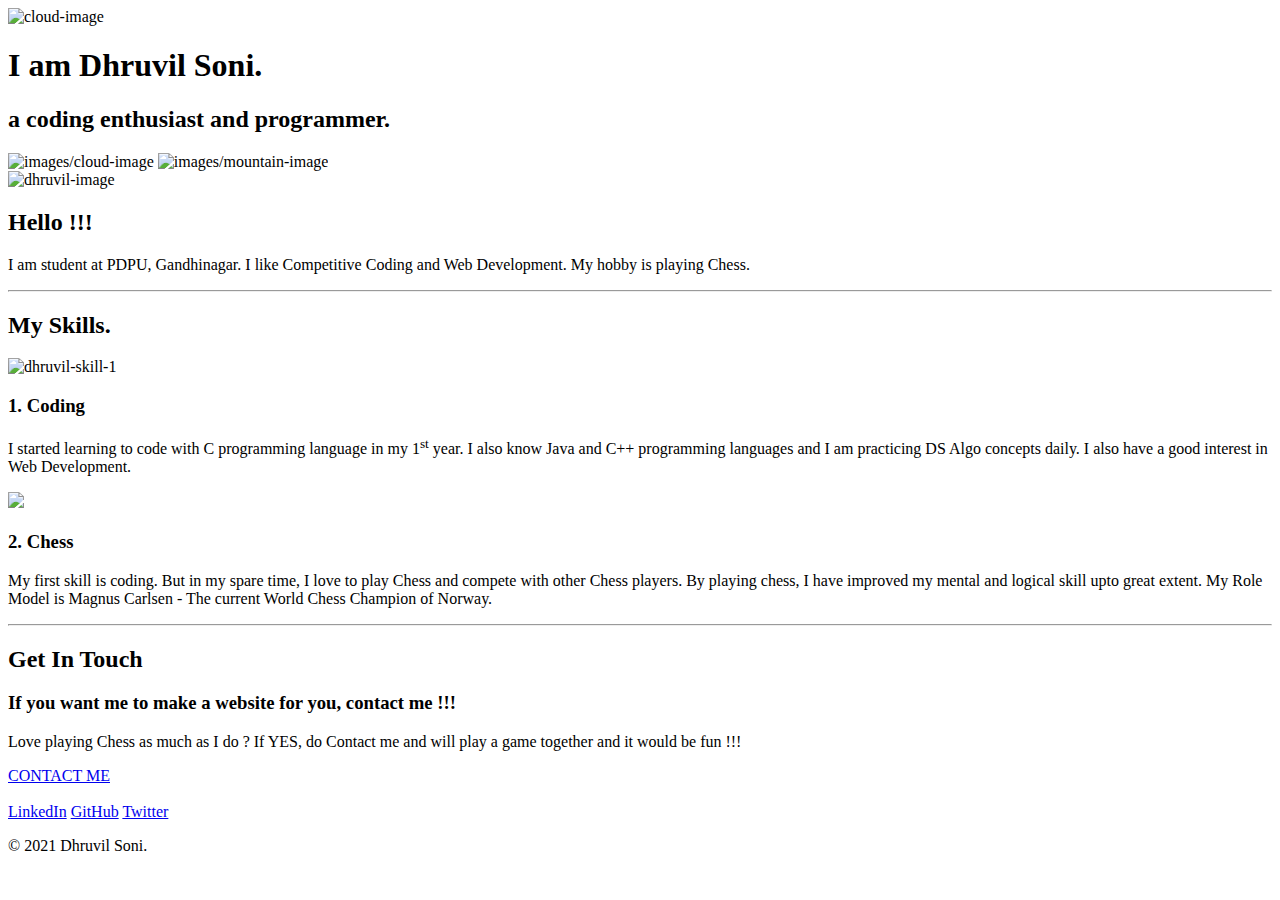
==== index.html @ 37472a55 "Add files via upload" ====
<!DOCTYPE html>
<html lang="en">
 <head>
  <meta charset="UTF-8" />
  <meta name="viewport" content="width=device-width, initial-scale=1.0" />
  <title>Dhruvil Soni</title>
  <link rel="stylesheet" type="text/css" href="css/styles.css" />
  <link rel="icon" href="D Favicon.ico" />
  <link rel="preconnect" href="https://fonts.gstatic.com" />
  <link rel="preconnect" href="https://fonts.gstatic.com" />
  <link
   href="https://fonts.googleapis.com/css2?family=Merriweather&family=Montserrat&family=Sacramento&display=swap"
   rel="stylesheet"
  />
 </head>
 <body>
  <div class="top-container">
   <img class="top-cloud" src="images/cloud.png" alt="cloud-image" />
   <h1>I am Dhruvil Soni.</h1>
   <h2>a <span class="coder">coding enthusiast</span> and programmer.</h2>
   <img class="bottom-cloud" src="images/cloud.png" alt="images/cloud-image" />
   <img src="images/mountain.png" alt="images/mountain-image" />
  </div>
  <div class="middle-container">
   <div class="profile">
    <img
     src="https://media-exp1.licdn.com/dms/image/C4D03AQFOPHeR2wmifg/profile-displayphoto-shrink_400_400/0/1610466430087?e=1617840000&v=beta&t=49umo49WAxsITVcakfrE8CAI4WLG-ZtHzXSlHuRHcJ8"
     alt="dhruvil-image"
    />
    <h2>Hello !!!</h2>
    <p class="main-description">
     I am student at PDPU, Gandhinagar. I like Competitive Coding and Web
     Development. My hobby is playing Chess.
    </p>
   </div>
   <hr class="design-1" />
   <div class="skills">
    <h2>My Skills.</h2>
    <div class="skill-row">
     <img class="coding" src="images/code.png" alt="dhruvil-skill-1" />
     <h3>1. Coding</h3>
     <p>
      I started learning to code with C programming language in my 1<sup
       >st</sup
      >
      year. I also know Java and C++ programming languages and I am practicing
      DS Algo concepts daily. I also have a good interest in Web Development.
     </p>
    </div>
    <div class="skill-row">
     <img class="chess" src="images/chess-2.JPG" height="450" />
     <h3>2. Chess</h3>
     <p>
      My first skill is coding. But in my spare time, I love to play Chess and
      compete with other Chess players. By playing chess, I have improved my
      mental and logical skill upto great extent. My Role Model is Magnus
      Carlsen - The current World Chess Champion of Norway.
     </p>
    </div>
   </div>
   <hr class="design-2" />
   <div class="contact-me">
    <h2 class="last-heading">Get In Touch</h2>
    <h3>If you want me to make a website for you, contact me !!!</h3>
    <p class="last-text">
     Love playing Chess as much as I do ? If YES, do Contact me and will play a
     game together and it would be fun !!!
    </p>
    <a class="button" href="mailto:dhruvilsoni1703@gmail.com">CONTACT ME</a>
   </div>
  </div>
  <br />
  <div class="bottom-container">
   <a
    class="footer-link"
    href="https://www.linkedin.com/in/dhruvil-soni/"
    target="_blank"
    >LinkedIn</a
   >
   <a class="footer-link" href="https://github.com/Dhruvil17" target="_blank"
    >GitHub</a
   >
   <a
    class="footer-link"
    href="https://twitter.com/DhruvilSoni1703"
    target="_blank"
    >Twitter</a
   >
   <p class="last-description">© 2021 Dhruvil Soni.</p>
  </div>
 </body>
</html>
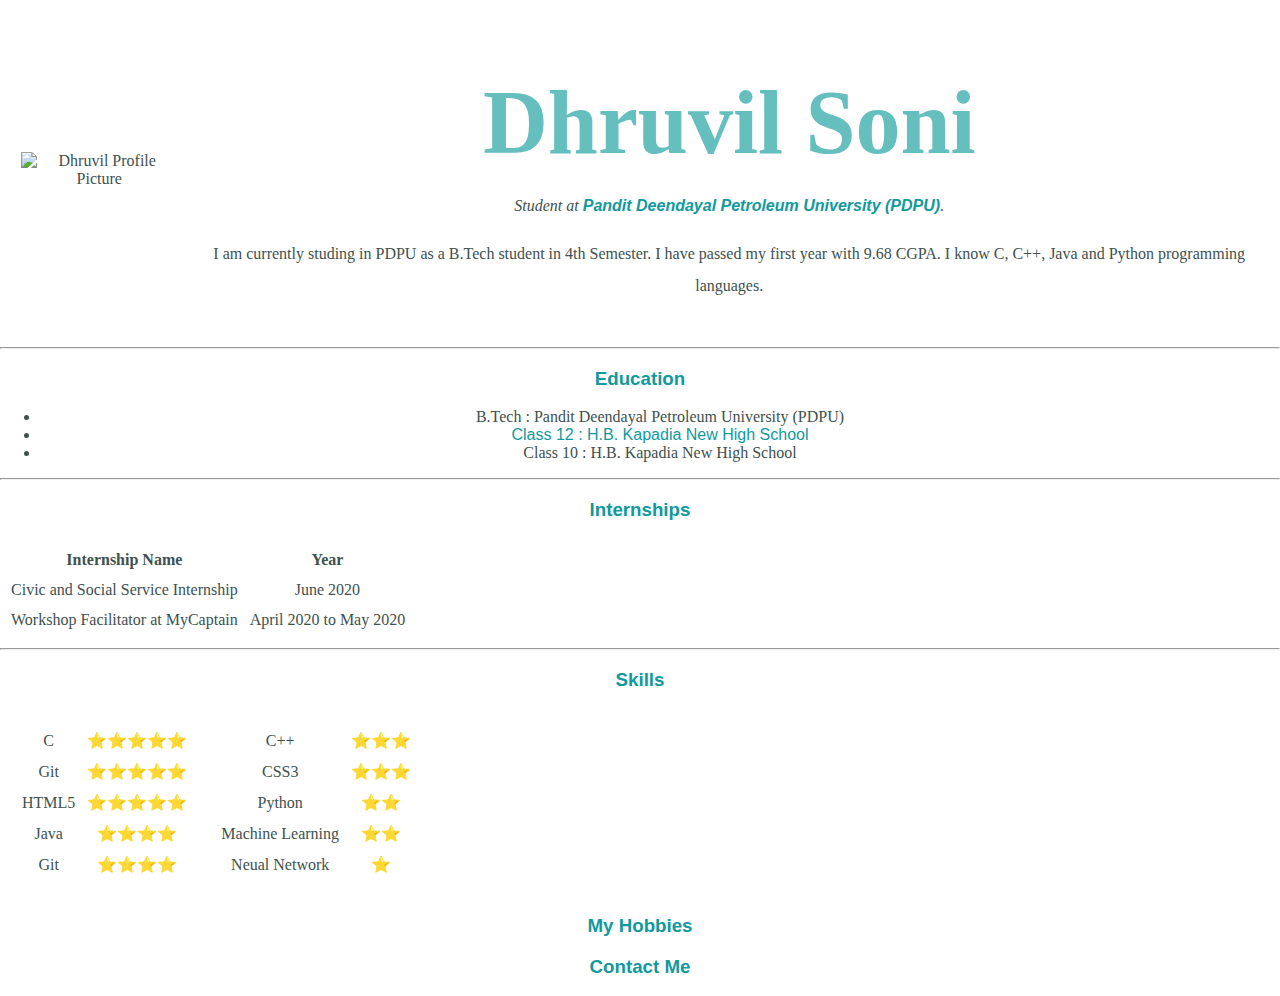
==== commit 00c08f08: "Add files via upload" ====
--- a/index.html
+++ b/index.html
@@ -1,92 +1,101 @@
 <!DOCTYPE html>
-<html lang="en">
- <head>
-  <meta charset="UTF-8" />
-  <meta name="viewport" content="width=device-width, initial-scale=1.0" />
-  <title>Dhruvil Soni</title>
-  <link rel="stylesheet" type="text/css" href="css/styles.css" />
-  <link rel="icon" href="D Favicon.ico" />
-  <link rel="preconnect" href="https://fonts.gstatic.com" />
-  <link rel="preconnect" href="https://fonts.gstatic.com" />
-  <link
-   href="https://fonts.googleapis.com/css2?family=Merriweather&family=Montserrat&family=Sacramento&display=swap"
-   rel="stylesheet"
-  />
- </head>
- <body>
-  <div class="top-container">
-   <img class="top-cloud" src="images/cloud.png" alt="cloud-image" />
-   <h1>I am Dhruvil Soni.</h1>
-   <h2>a <span class="coder">coding enthusiast</span> and programmer.</h2>
-   <img class="bottom-cloud" src="images/cloud.png" alt="images/cloud-image" />
-   <img src="images/mountain.png" alt="images/mountain-image" />
-  </div>
-  <div class="middle-container">
-   <div class="profile">
-    <img
-     src="https://media-exp1.licdn.com/dms/image/C4D03AQFOPHeR2wmifg/profile-displayphoto-shrink_400_400/0/1610466430087?e=1617840000&v=beta&t=49umo49WAxsITVcakfrE8CAI4WLG-ZtHzXSlHuRHcJ8"
-     alt="dhruvil-image"
-    />
-    <h2>Hello !!!</h2>
-    <p class="main-description">
-     I am student at PDPU, Gandhinagar. I like Competitive Coding and Web
-     Development. My hobby is playing Chess.
-    </p>
-   </div>
-   <hr class="design-1" />
-   <div class="skills">
-    <h2>My Skills.</h2>
-    <div class="skill-row">
-     <img class="coding" src="images/code.png" alt="dhruvil-skill-1" />
-     <h3>1. Coding</h3>
-     <p>
-      I started learning to code with C programming language in my 1<sup
-       >st</sup
-      >
-      year. I also know Java and C++ programming languages and I am practicing
-      DS Algo concepts daily. I also have a good interest in Web Development.
-     </p>
-    </div>
-    <div class="skill-row">
-     <img class="chess" src="images/chess-2.JPG" height="450" />
-     <h3>2. Chess</h3>
-     <p>
-      My first skill is coding. But in my spare time, I love to play Chess and
-      compete with other Chess players. By playing chess, I have improved my
-      mental and logical skill upto great extent. My Role Model is Magnus
-      Carlsen - The current World Chess Champion of Norway.
-     </p>
-    </div>
-   </div>
-   <hr class="design-2" />
-   <div class="contact-me">
-    <h2 class="last-heading">Get In Touch</h2>
-    <h3>If you want me to make a website for you, contact me !!!</h3>
-    <p class="last-text">
-     Love playing Chess as much as I do ? If YES, do Contact me and will play a
-     game together and it would be fun !!!
-    </p>
-    <a class="button" href="mailto:dhruvilsoni1703@gmail.com">CONTACT ME</a>
-   </div>
-  </div>
-  <br />
-  <div class="bottom-container">
-   <a
-    class="footer-link"
-    href="https://www.linkedin.com/in/dhruvil-soni/"
-    target="_blank"
-    >LinkedIn</a
-   >
-   <a class="footer-link" href="https://github.com/Dhruvil17" target="_blank"
-    >GitHub</a
-   >
-   <a
-    class="footer-link"
-    href="https://twitter.com/DhruvilSoni1703"
-    target="_blank"
-    >Twitter</a
-   >
-   <p class="last-description">© 2021 Dhruvil Soni.</p>
-  </div>
- </body>
+<html>
+  <head>
+    <meta charset="utf-8">
+    <title>Dhruvil's Personal Site</title>
+    <link rel="stylesheet" href="css/styles.css">
+  </head>
+  <body>
+    <table cellspacing="20">
+      <tr>
+        <td><img src="https://media-exp1.licdn.com/dms/image/C4D03AQFOPHeR2wmifg/profile-displayphoto-shrink_400_400/0/1610466430087?e=1616630400&v=beta&t=XuupLp9jJK8-PPscDJIBFlUUkQwEZIMvXm5Xqk28_NQ" alt="Dhruvil Profile Picture"  height="200" width="200"/></td>
+        <td><h1>Dhruvil Soni</h1>
+        <p><em>Student at <strong><a href="https://www.pdpu.ac.in/" target="_blank">Pandit Deendayal Petroleum University (PDPU)</a></strong>.</em></p>
+        <p>I am currently studing in PDPU as a B.Tech student in 4th Semester. I have passed my first year with 9.68 CGPA. I know C, C++, Java and Python programming languages.</p></td>
+      </tr>
+    </table>
+    <hr>
+    <h3>Education</h3>
+    <ul>
+      <li>B.Tech : Pandit Deendayal Petroleum University (PDPU)</li>
+      <li><a href="http://hbkapadia.com/" >Class 12 : H.B. Kapadia New High School</a></li>
+      <li>Class 10 : H.B. Kapadia New High School</li>
+    </ul>
+    <hr>
+    <h3>Internships</h3>
+    <table cellspacing="10">
+      <thead>
+        <tr>
+          <th>Internship Name</th>
+          <th>Year</th>
+        </tr>
+      </thead>
+      <tbody>
+        <tr>
+          <td>Civic and Social Service Internship</td>
+          <td>June 2020</td>
+        </tr>
+        <tr>
+          <td>Workshop Facilitator at MyCaptain</td>
+          <td>April 2020 to May 2020</td>
+        </tr>
+      </tbody>
+    </table>
+    <hr>
+    <h3>Skills</h3>
+    <table cellspacing="10">
+      <tr>
+        <td>
+          <table cellspacing="10">
+            <tr>
+              <td>C</td>
+              <td>⭐⭐⭐⭐⭐</td>
+            </tr>
+            <tr>
+              <td>Git</td>
+              <td>⭐⭐⭐⭐⭐</td>
+            </tr>
+            <tr>
+              <td>HTML5</td>
+              <td>⭐⭐⭐⭐⭐</td>
+            </tr>
+            <tr>
+              <td>Java</td>
+              <td>⭐⭐⭐⭐</td>
+            </tr>
+            <tr>
+              <td>Git</td>
+              <td>⭐⭐⭐⭐</td>
+            </tr>
+          </table>
+        </td>
+        <td>
+          <table cellspacing="10">
+            <tr>
+              <td>C++</td>
+              <td>⭐⭐⭐</td>
+            </tr>
+            <tr>
+              <td>CSS3</td>
+              <td>⭐⭐⭐</td>
+            </tr>
+            <tr>
+              <td>Python</td>
+              <td>⭐⭐</td>
+            </tr>
+            <tr>
+              <td>Machine Learning</td>
+              <td>⭐⭐</td>
+            </tr>
+            <tr>
+              <td>Neual Network</td>
+              <td>⭐</td>
+            </tr>
+          </table>
+        </td>
+      </tr>
+    </table>
+    <a href="hobbies.html"><h3>My Hobbies</h3></a>
+    <a href="contact me.html"><h3>Contact Me</h3></a>
+  </body>
 </html>
--- a/css/styles.css
+++ b/css/styles.css
@@ -0,0 +1,155 @@
+body {
+ margin: 0;
+ text-align: center;
+ color: #40514e;
+ font-family: "Merriweather", serif;
+}
+h1 {
+ font-family: "Sacramento", cursive;
+ margin: 50px auto 0 auto;
+ font-size: 5.625rem;
+ color: #66bfbf;
+}
+h2 {
+ font-family: "Montserrat", sans-serif;
+ font-size: 2.5rem;
+ color: #66bfbf;
+ font-weight: normal;
+ line-height: 2;
+ padding-bottom: 10px;
+}
+h3 {
+ font-family: "Montserrat", sans-serif;
+ color: #11999e;
+}
+a {
+ color: #11999e;
+ font-family: "Montserrat", sans-serif;
+ text-decoration: none;
+}
+a:hover {
+ color: #eaf6f6;
+}
+p {
+ line-height: 2;
+}
+.top-container {
+ background-color: #eaf6f6;
+ position: relative;
+ padding-top: 100px;
+}
+.bottom-container {
+ height: 100px;
+ background-color: #66bfbf;
+ text-align: center;
+ padding: 50px 0 0;
+ margin-top: 50px;
+}
+img {
+ display: inline;
+}
+.coder {
+ text-decoration: underline;
+}
+.top-cloud {
+ position: absolute;
+ top: 60px;
+ right: 220px;
+}
+.bottom-cloud {
+ position: absolute;
+ left: 160px;
+ bottom: 280px;
+}
+.skill-row {
+ width: 50%;
+ margin: 100px auto 100px;
+ text-align: left;
+}
+.coding {
+ width: 40%;
+ float: left;
+ margin-right: 30px;
+}
+.chess {
+ width: 40%;
+ height: 40%;
+ float: right;
+ margin-left: 30px;
+}
+.main-description {
+ width: 40%;
+ margin: 0 auto 0;
+}
+.design-1 {
+ color: #eaf6f6;
+ width: 5%;
+ border-style: dotted none none;
+ border-width: 8px;
+ margin: 100px auto 80px;
+}
+.design-2 {
+ color: #eaf6f6;
+ width: 5%;
+ border-style: dotted none none;
+ border-width: 8px;
+ margin: 150px auto 80px;
+}
+.profile {
+ margin-top: 100px;
+}
+.contact-me {
+ width: 40%;
+ margin: 0 auto 0;
+ line-height: 2;
+}
+.last-description {
+ padding-top: 20px;
+ color: #eaf6f6;
+ font-size: 0.75rem;
+}
+.last-text {
+ margin-bottom: 50px;
+ margin-top: 50px;
+}
+.footer-link {
+ margin: 30px;
+}
+.button {
+ background: #3d94f6;
+ background-image: -webkit-linear-gradient(top, #3d94f6, #1e62d0);
+ background-image: -moz-linear-gradient(top, #3d94f6, #1e62d0);
+ background-image: -ms-linear-gradient(top, #3d94f6, #1e62d0);
+ background-image: -o-linear-gradient(top, #3d94f6, #1e62d0);
+ background-image: -webkit-gradient(to bottom, #3d94f6, #1e62d0);
+ -webkit-border-radius: 20px;
+ -moz-border-radius: 20px;
+ border-radius: 20px;
+ color: #ffffff;
+ font-family: "Montserrat", sans-serif;
+ font-size: 40px;
+ font-weight: 400;
+ padding: 20px;
+ -webkit-box-shadow: 1px 1px 20px 0 #000000;
+ -moz-box-shadow: 1px 1px 20px 0 #000000;
+ box-shadow: 1px 1px 20px 0 #000000;
+ text-shadow: 1px 1px 20px #000000;
+ border: solid #337fed 1px;
+ text-decoration: none;
+ display: inline-block;
+ cursor: pointer;
+ text-align: center;
+}
+.button:hover {
+ border: solid #0059a0 0;
+ background: #1e62d0;
+ background-image: -webkit-linear-gradient(top, #1e62d0, #3d94f6);
+ background-image: -moz-linear-gradient(top, #1e62d0, #3d94f6);
+ background-image: -ms-linear-gradient(top, #1e62d0, #3d94f6);
+ background-image: -o-linear-gradient(top, #1e62d0, #3d94f6);
+ background-image: -webkit-gradient(to bottom, #1e62d0, #3d94f6);
+ -webkit-border-radius: 20px;
+ -moz-border-radius: 20px;
+ border-radius: 20px;
+ text-decoration: none;
+}
